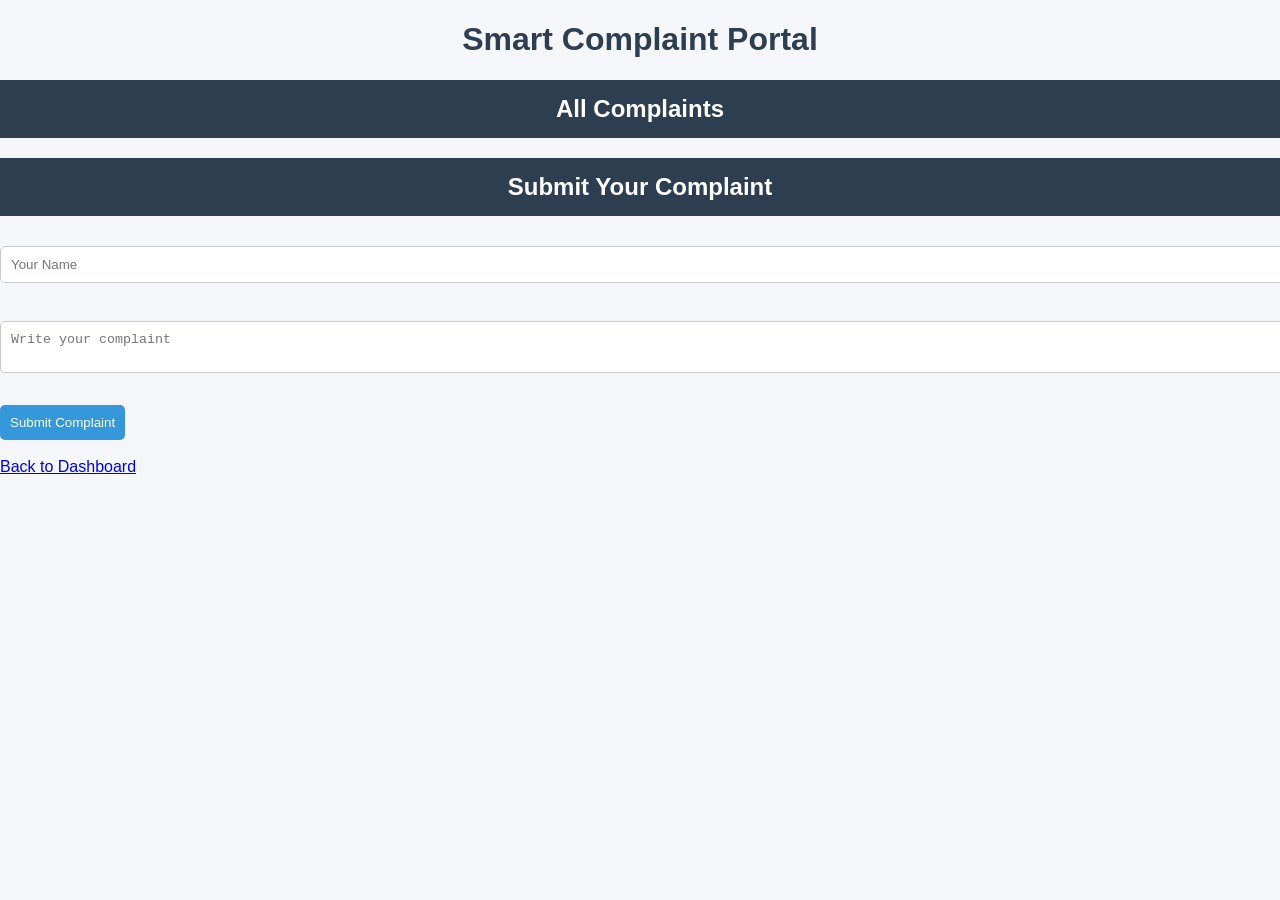
==== complaint.html @ 7e22a159 "Add files via upload" ====
<!DOCTYPE html>
<html>
<head>
    <title>Smart Complaint Portal</title>
    <link rel="stylesheet" href="style.css">
</head>
<body>

<h1 style="text-align:center; color:#2c3e50;">
    Smart Complaint Portal
</h1>

<h2>All Complaints</h2>

<h2>Submit Your Complaint</h2>

<input type="text" id="name" placeholder="Your Name"><br><br>

<textarea id="complaint" placeholder="Write your complaint"></textarea><br><br>

<button onclick="submitComplaint()">Submit Complaint</button>

<br><br>
<a href="dashboard.html">Back to Dashboard</a>

<script src="script.js"></script>
</body>
</html>
---- style.css ----
body {
    font-family: Arial;
    background: #f4f6f9;
    margin: 0;
    padding: 0;
}

/* Header */
h2 {
    background: #2c3e50;
    color: white;
    padding: 15px;
    text-align: center;
}

/* Form box */
form, .box {
    background: white;
    padding: 20px;
    margin: 20px auto;
    width: 300px;
    border-radius: 10px;
    box-shadow: 0 0 10px rgba(0,0,0,0.1);
}

/* Inputs */
input, textarea {
    width: 100%;
    padding: 10px;
    margin: 10px 0;
    border-radius: 5px;
    border: 1px solid #ccc;
}

/* Buttons */
button {
    background: #3498db;
    color: white;
    padding: 10px;
    border: none;
    border-radius: 5px;
    cursor: pointer;
}

button:hover {
    background: #2980b9;
}

/* Complaint list */
li {
    background: white;
    padding: 15px;
    margin: 10px;
    border-left: 5px solid #3498db;
    list-style: none;
}

/* Status colors */
.pending {
    color: red;
    font-weight: bold;
}

.solved {
    color: green;
    font-weight: bold;
}
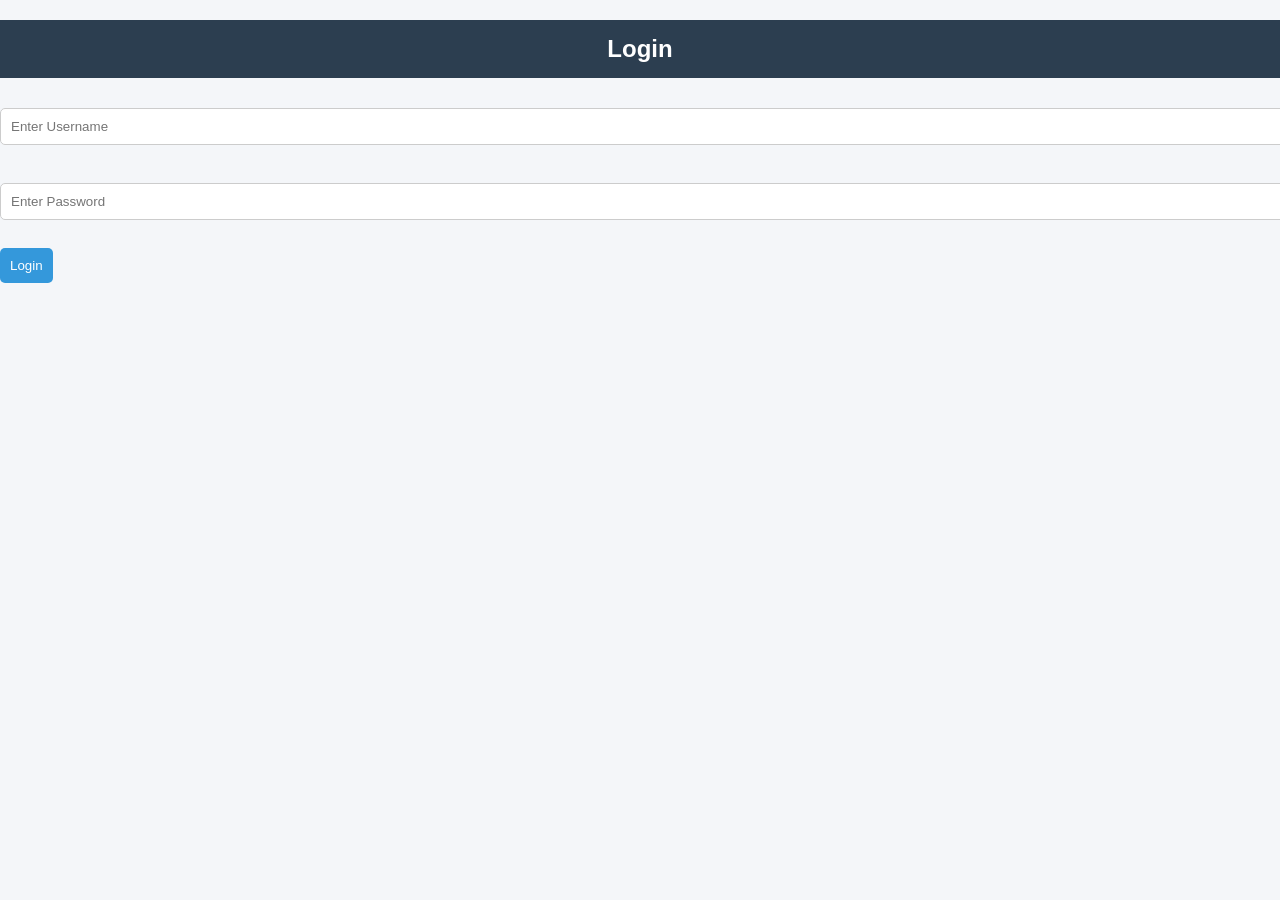
==== commit 89b94bf0: "Add files via upload" ====
--- a/complaint.html
+++ b/complaint.html
@@ -5,6 +5,12 @@
     <link rel="stylesheet" href="style.css">
 </head>
 <body>
+    <script>
+  if (!localStorage.getItem("role")) {
+    alert("Please login first");
+    window.location.href = "login.html";
+  }
+</script>
 
 <h1 style="text-align:center; color:#2c3e50;">
     Smart Complaint Portal
